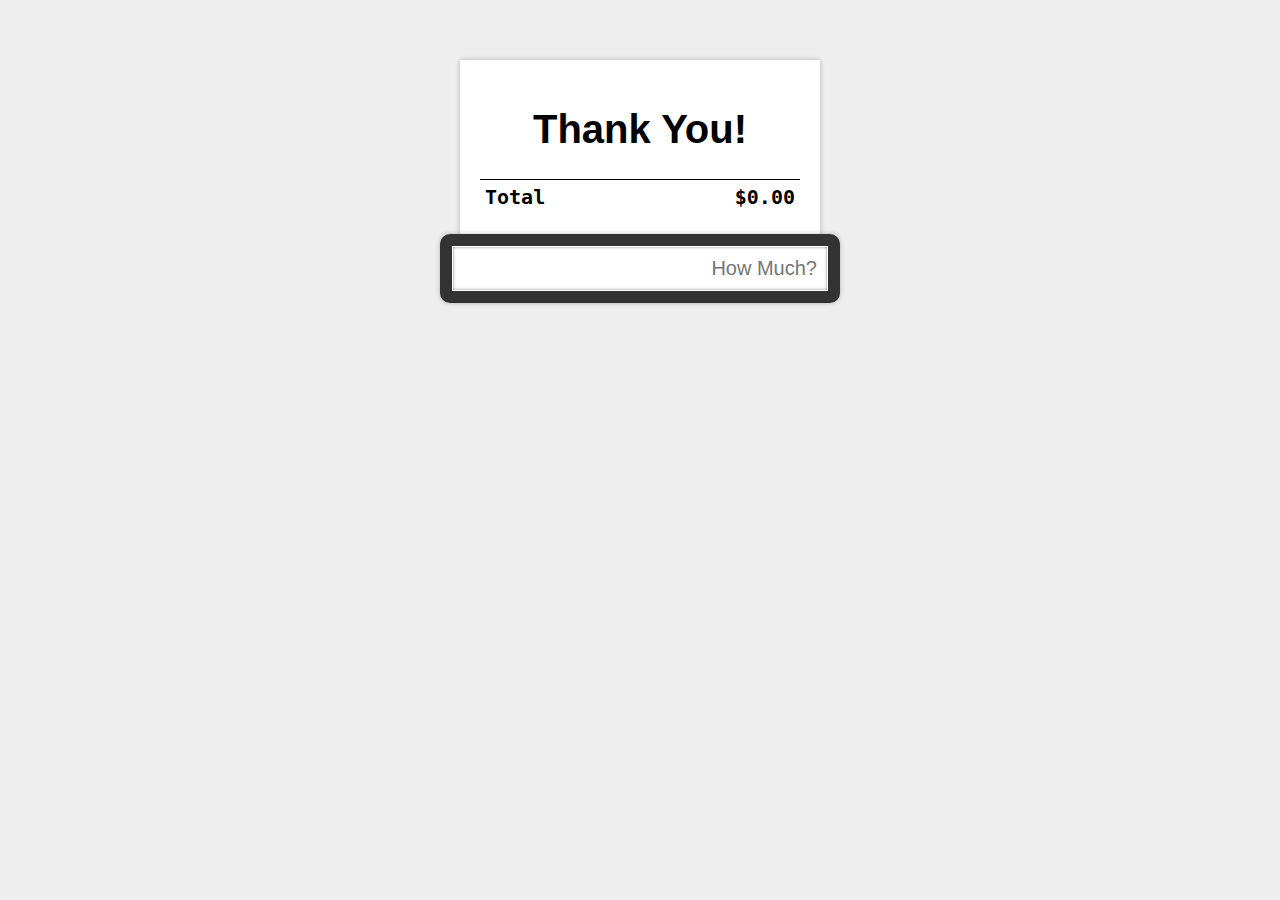
==== index.html @ 5b265125 "Merge 6ca1b8fe133ca16cf7789cb5f89216bfe708cacd into f78585f74ac296da330f0cd1d06963a1d528ec4f" ====
<!DOCTYPE html>
<html>
<head>
	<meta charset="UTF-8">
	<title>Cash Register - CodePen</title>
	<link rel="stylesheet" href="css/main.css">
</head>
<body>

	<div id="register">
		<div id="ticket">
			<h1>Thank You!</h1>
			<table>
				<tbody id="entries">
				</tbody>
				<tfoot>
					<tr>
						<th>Total</th>
						<th id="total">$0.00</th>
					</tr>
				</tfoot>
			</table>
		</div>
		<form id="entry">
			<input id="newEntry" autofocus placeholder="How Much?">
		</form>
	</div>
	<script src="https://cdnjs.cloudflare.com/ajax/libs/jquery/3.1.1/jquery.js"></script>
	<script src="js/main.js"></script>
</body>
</html>
---- css/main.css ----
body {
	background: #EEE;
	font-family: sans-serif;
	font-size: 20px;
	margin: 3em;
	padding: 0;
}


#register {
	width: 20em;
	margin: auto;
}

#ticket {
	background: white;
	margin: 0 1em;
	padding: 1em;
	box-shadow: 0 0 5px rgba(0,0,0,.25);
}
#ticket h1 {
	text-align: center;
}
#ticket table {
	font-family: monospace;
	width: 100%;
	border-collapse: collapse;
}
#ticket td, #ticket th {
	padding: 5px;
}
#ticket th {
	text-align: left;
}
#ticket td, #ticket #total {
	text-align: right;
}
#ticket tfoot th {
	border-top: 1px solid black;
}

#entry {
	background: #333;
	padding: 12px;
	border-radius: 10px;
	box-shadow: 0 0 5px rgba(0,0,0,.25);
}
#entry input {
	width: 100%;
	padding: 10px;
	border: 1px solid black;
	text-align: right;
	font-family: sans-serif;
	font-size: 20px;
	box-shadow: inset 0 0 3px rgba(0,0,0,.5);
	-webkit-box-sizing: border-box;
	-moz-box-sizing: border-box;
	box-sizing: border-box;
}
#entry input:focus {
	outline: none;
	border-color: rgba(255,255,255,.75);
}
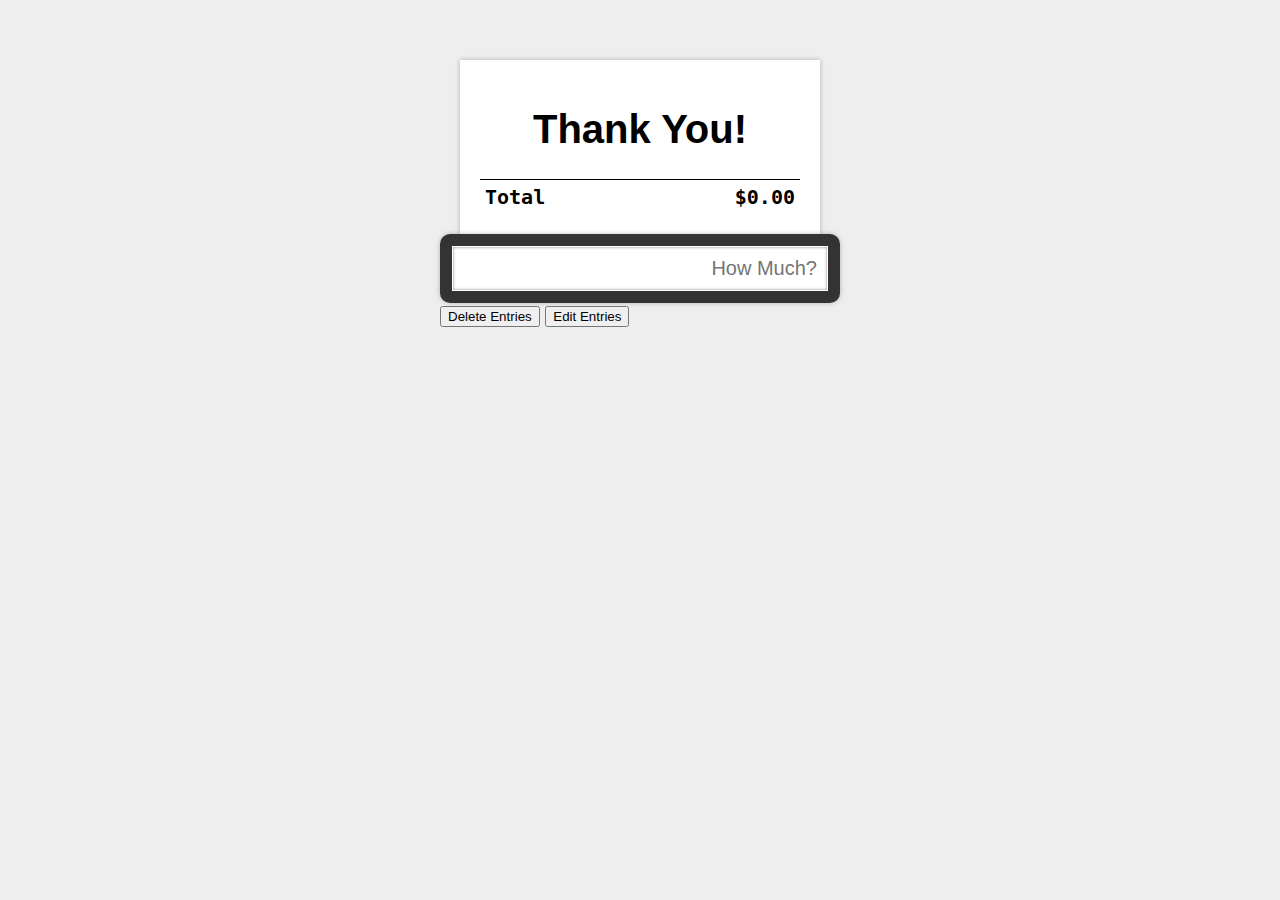
==== commit 31d2b6c6: "inital commit" ====
--- a/index.html
+++ b/index.html
@@ -24,8 +24,10 @@
 		<form id="entry">
 			<input id="newEntry" autofocus placeholder="How Much?">
 		</form>
+		<button class="newButtons" id="dlt">Delete Entries</button>
+		<button id="edt">Edit Entries</button>
 	</div>
+
 	<script src="https://cdnjs.cloudflare.com/ajax/libs/jquery/3.1.1/jquery.js"></script>
 	<script src="js/main.js"></script>
-</body>
 </html>
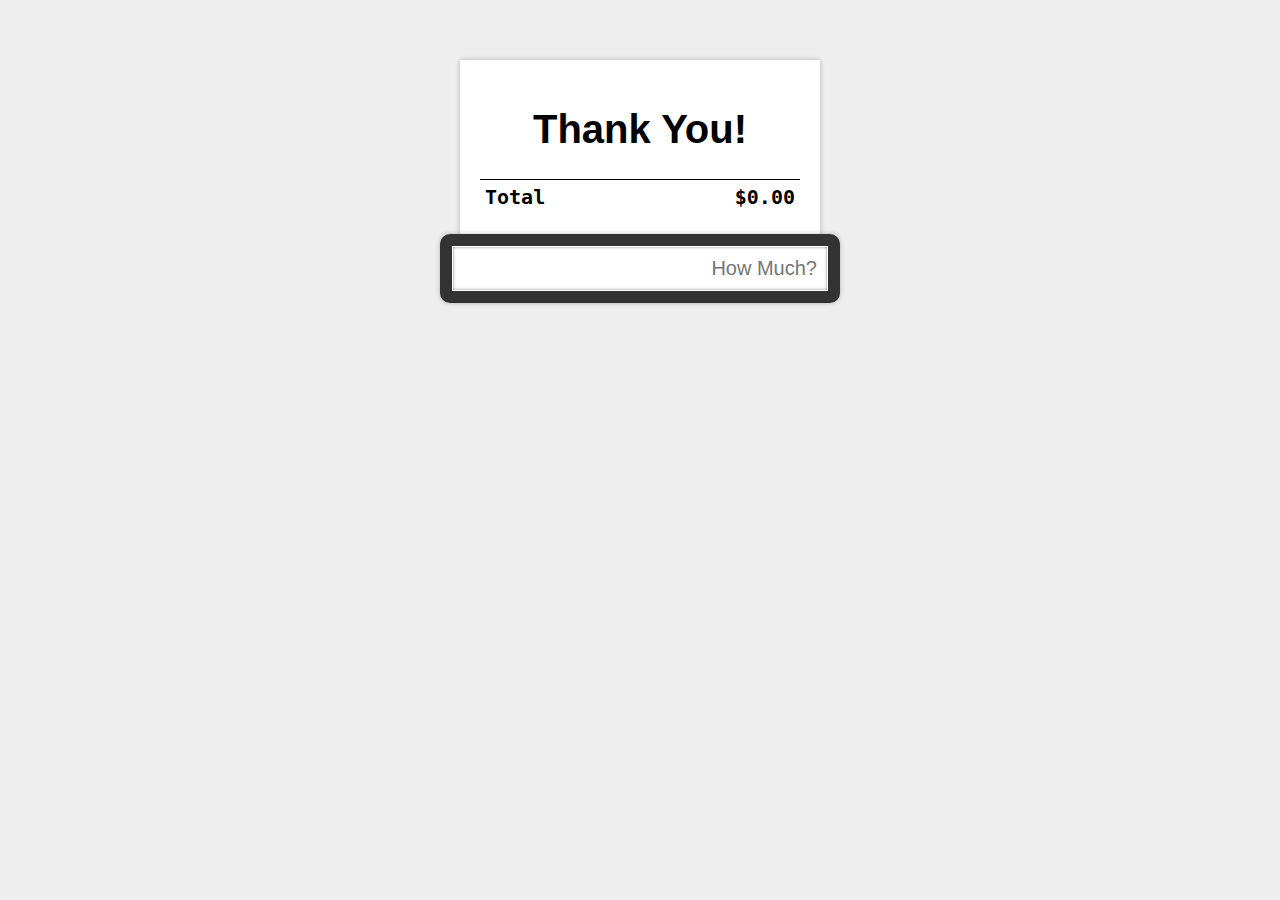
==== commit 30d2cb5f: "Merge a13fa0f1d4981aa430272dd9f8b4580b23ed73f7 into f78585f74ac296da330f0cd1d06963a1d528ec4f" ====
--- a/index.html
+++ b/index.html
@@ -24,10 +24,9 @@
 		<form id="entry">
 			<input id="newEntry" autofocus placeholder="How Much?">
 		</form>
-		<button class="newButtons" id="dlt">Delete Entries</button>
-		<button id="edt">Edit Entries</button>
 	</div>
+  <script src="https://cdnjs.cloudflare.com/ajax/libs/jquery/3.1.1/jquery.js"></script>
+	<script src="js/main.js"></script>
 
-	<script src="https://cdnjs.cloudflare.com/ajax/libs/jquery/3.1.1/jquery.js"></script>
-	<script src="js/main.js"></script>
+</body>
 </html>
